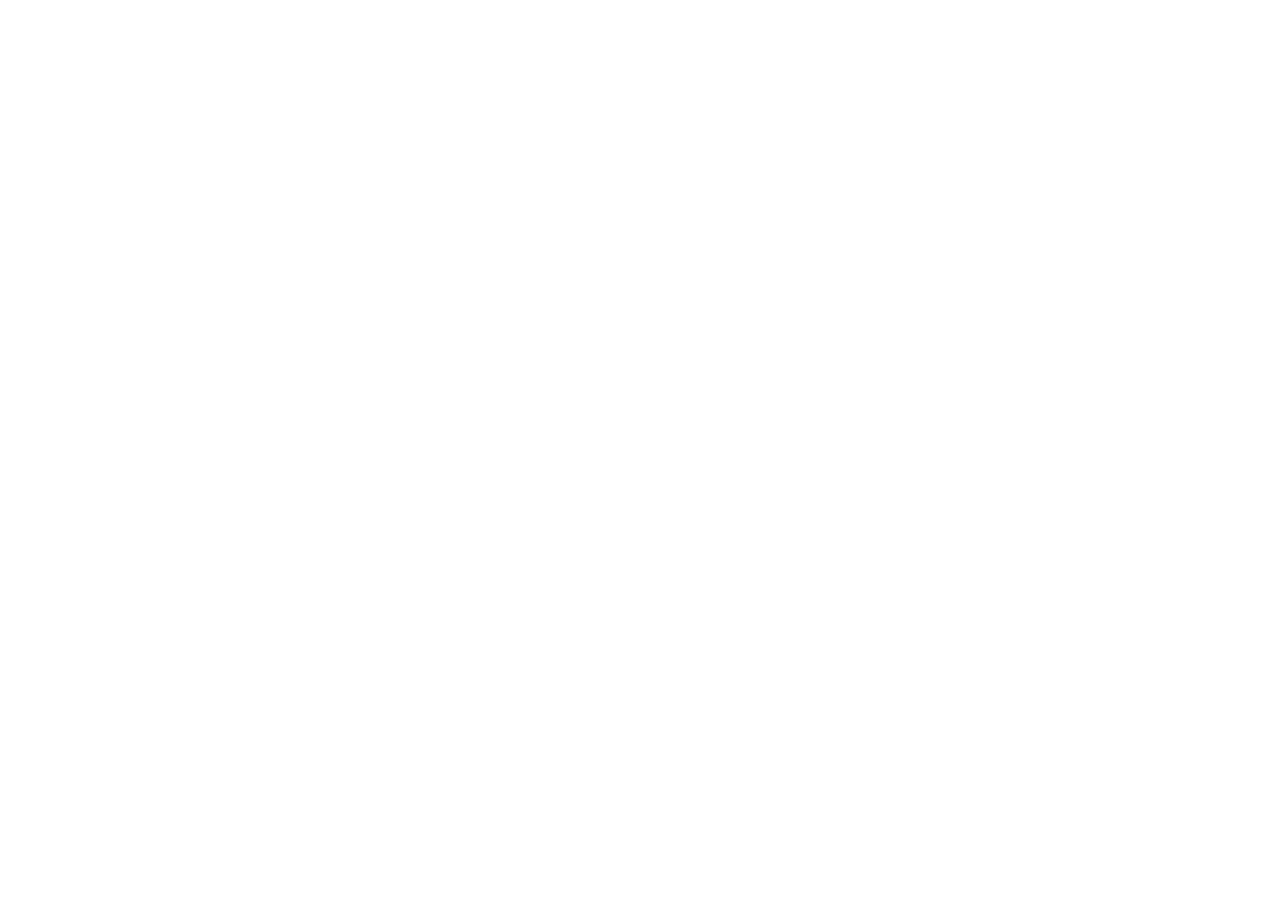
==== index.html @ 79b7088b "added index file and images. Added head section" ====
<!DOCTYPE html>
<!--
    James Wigle
    311_Lesson_1
    19 OCT 2023
-->

<html lang="en">
    <head>
        <meta charset="utf-8">
        <title>ᚺᛖᛚᛚᛟ</title>
        <link rel="shortcut icon" href="images/icon.png" />
    </head>

<body><body>
</html>
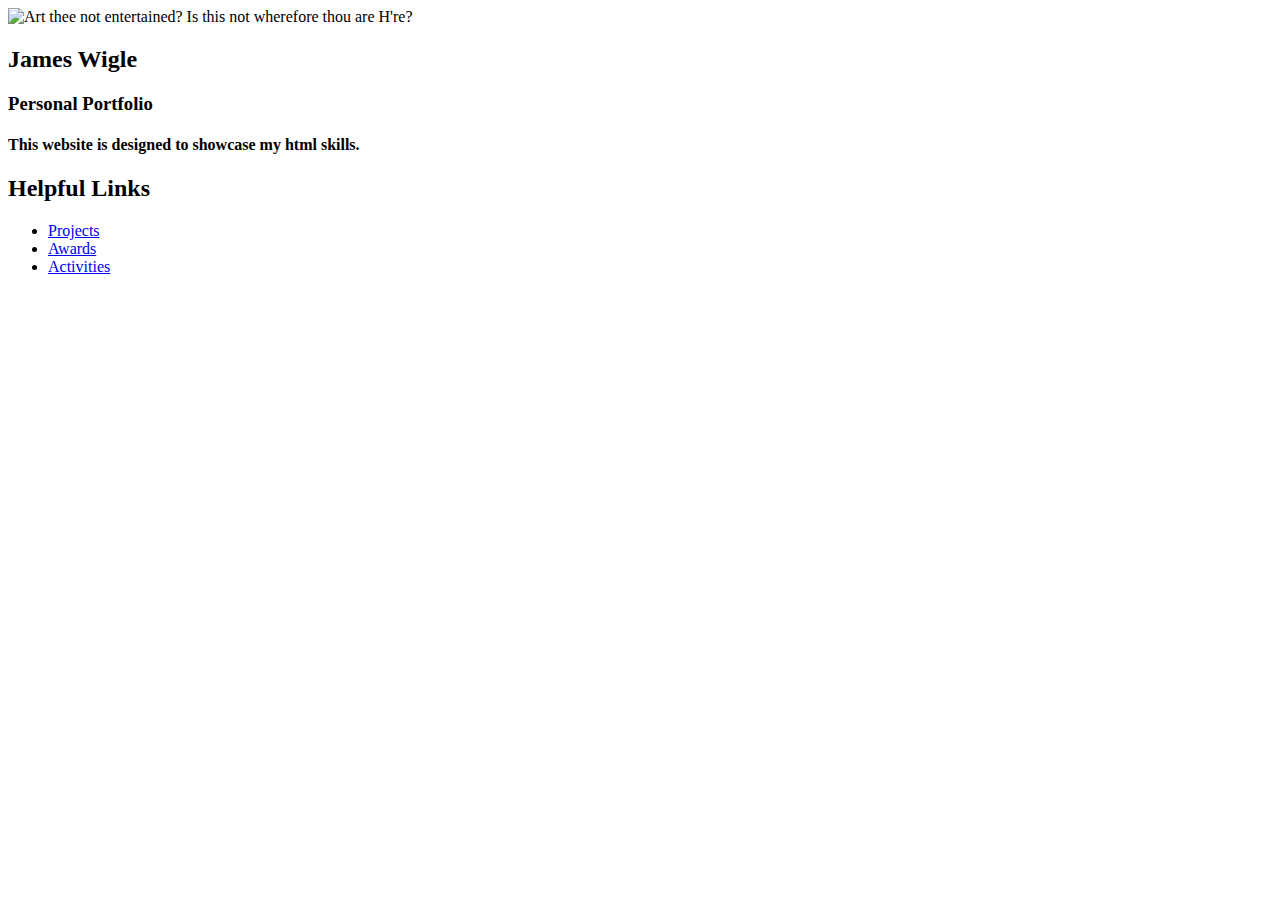
==== commit 37f65012: "Added Main elements." ====
--- a/index.html
+++ b/index.html
@@ -5,6 +5,7 @@
     19 OCT 2023
 -->
 
+<!--Title-->
 <html lang="en">
     <head>
         <meta charset="utf-8">
@@ -12,5 +13,27 @@
         <link rel="shortcut icon" href="images/icon.png" />
     </head>
 
-<body><body>
+<!--Body-->
+    <body>
+        <header>
+            <img src="images/body_picture.png" alt="Art thee not entertained? Is this not wherefore thou are H're?" height="500" />
+            <h2>James Wigle</h2>
+            <h3>Personal Portfolio</h3>
+            <h4>This website is designed to showcase my html skills.</h4>
+        </header>
+
+        <main>
+            <h2>Helpful Links</h2>
+            <ul>
+                <li><link1><a href="projects.html">Projects</a></link1></li>
+                <li><link2><a href="awards.html">Awards</a></link2></li>
+                <li><link3><a href="activities.html">Activities</a></link3></li>
+            </ul>
+            
+        </main>
+
+        <footer>
+
+        </footer>
+    </body>
 </html>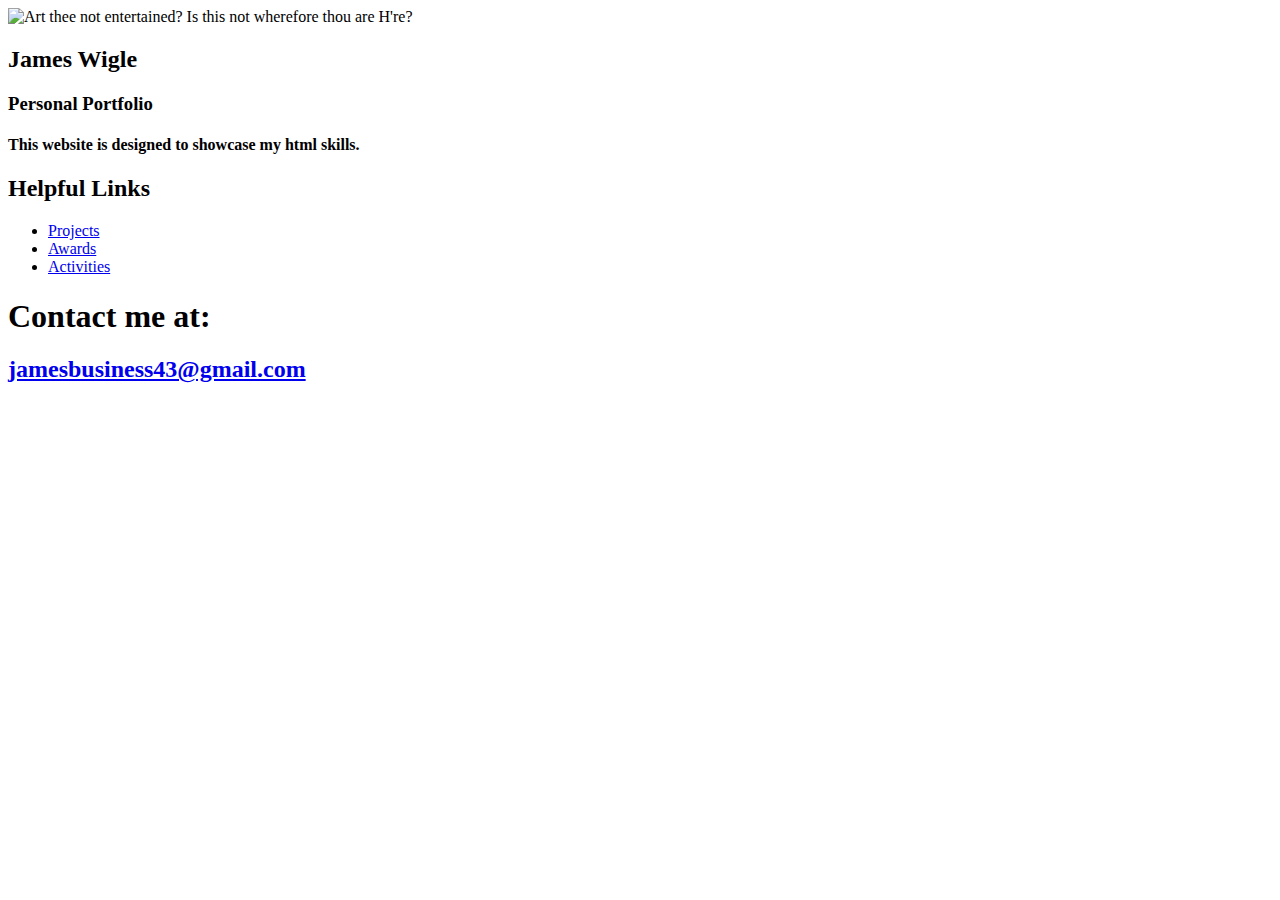
==== commit ef91cef0: "Added Links and new folders" ====
--- a/index.html
+++ b/index.html
@@ -29,10 +29,12 @@
                 <li><link2><a href="awards.html">Awards</a></link2></li>
                 <li><link3><a href="activities.html">Activities</a></link3></li>
             </ul>
-            
         </main>
 
+        <!--Footer-->
         <footer>
+            <h1>Contact me at:</h1>
+            <h2><a href="contact.html">jamesbusiness43@gmail.com</a></h2>
 
         </footer>
     </body>
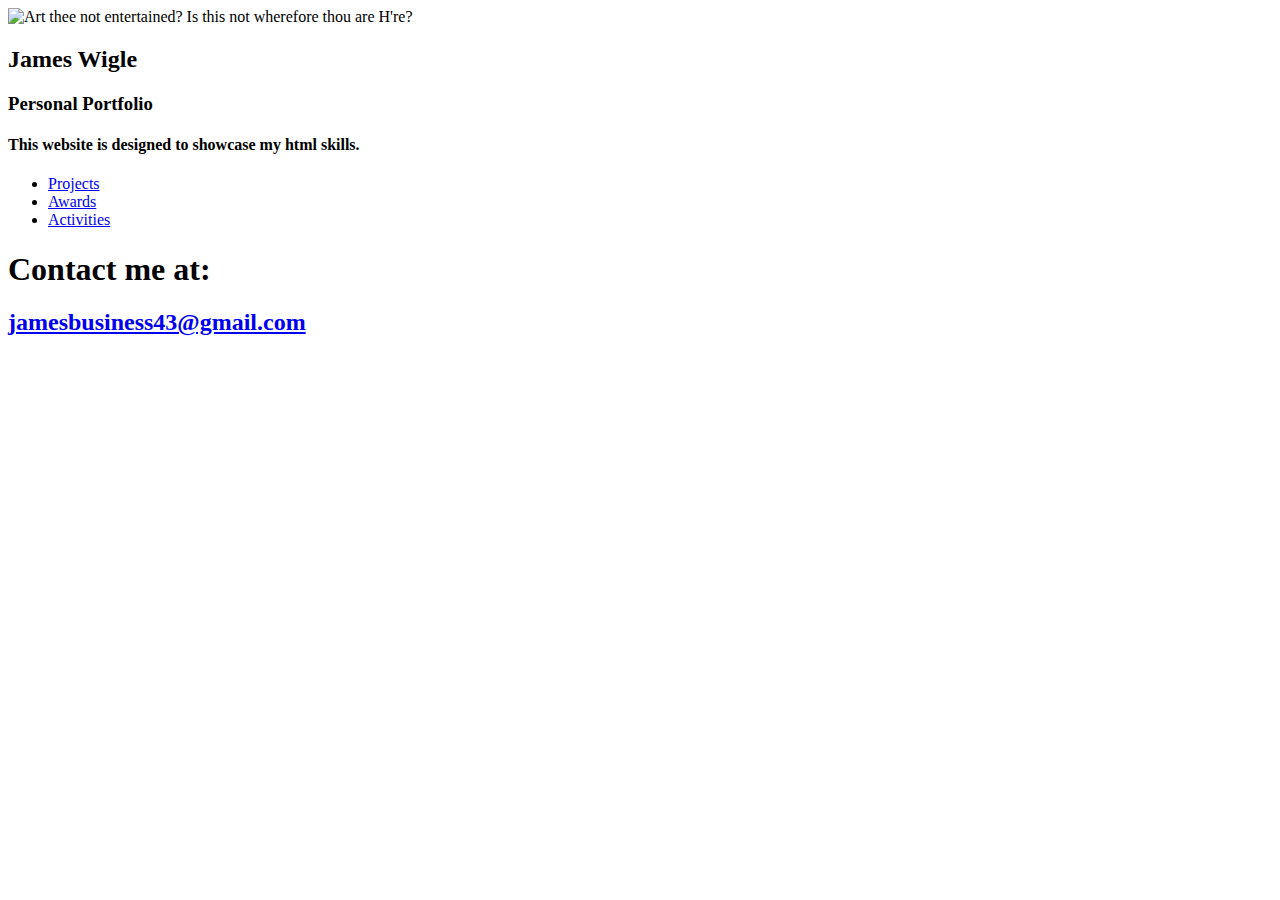
==== commit 047ddbe0: "changed css to support mobile viewing, and added mobile viewport" ====
--- a/index.html
+++ b/index.html
@@ -11,19 +11,24 @@
         <meta charset="utf-8">
         <title>ᚺᛖᛚᛚᛟ</title>
         <link rel="shortcut icon" href="images/icon.png" />
+        <link rel="stylesheet" href="styles/main.css" />
+        <meta name="viewport" contetent="width=device-width">
+        <link rel="preconnect" href="https://fonts.googleapis.com">
+        <link rel="preconnect" href="https://fonts.gstatic.com" crossorigin>
+        <link href="https://fonts.googleapis.com/css2?family=Oswald:wght@300&display=swap" rel="stylesheet">
+
     </head>
 
 <!--Body-->
     <body>
         <header>
-            <img src="images/body_picture.png" alt="Art thee not entertained? Is this not wherefore thou are H're?" height="500" />
+            <img src="images/body_picture.png" alt="Art thee not entertained? Is this not wherefore thou are H're?" height="300" />
             <h2>James Wigle</h2>
             <h3>Personal Portfolio</h3>
             <h4>This website is designed to showcase my html skills.</h4>
         </header>
 
         <main>
-            <h2>Helpful Links</h2>
             <ul>
                 <li><link1><a href="projects.html">Projects</a></link1></li>
                 <li><link2><a href="awards.html">Awards</a></link2></li>
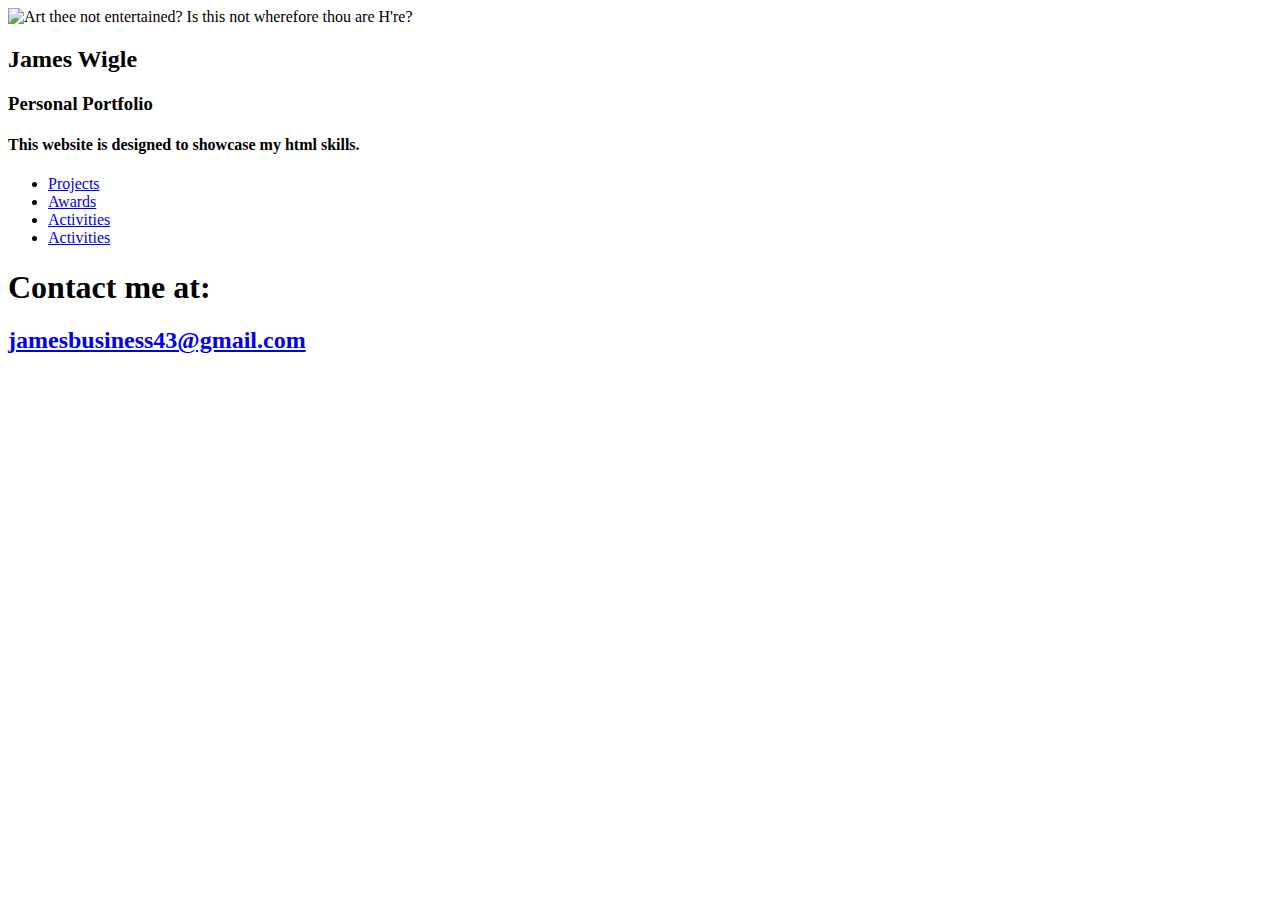
==== commit 5504d534: "Steps 5-8 added" ====
--- a/index.html
+++ b/index.html
@@ -11,6 +11,7 @@
         <meta charset="utf-8">
         <title>ᚺᛖᛚᛚᛟ</title>
         <link rel="shortcut icon" href="images/icon.png" />
+        <link rel="stylesheet" href="styles/tablet.css">
         <link rel="stylesheet" href="styles/main.css" />
         <meta name="viewport" contetent="width=device-width">
         <link rel="preconnect" href="https://fonts.googleapis.com">
@@ -31,8 +32,9 @@
         <main>
             <ul>
                 <li><link1><a href="projects.html">Projects</a></link1></li>
-                <li><link2><a href="awards.html">Awards</a></link2></li>
+                <li><link2><a href="links/awards.html">Awards</a></link2></li>
                 <li><link3><a href="activities.html">Activities</a></link3></li>
+                <li><link4><a href="links/contact.html">Activities</a></link4></li>
             </ul>
         </main>
 
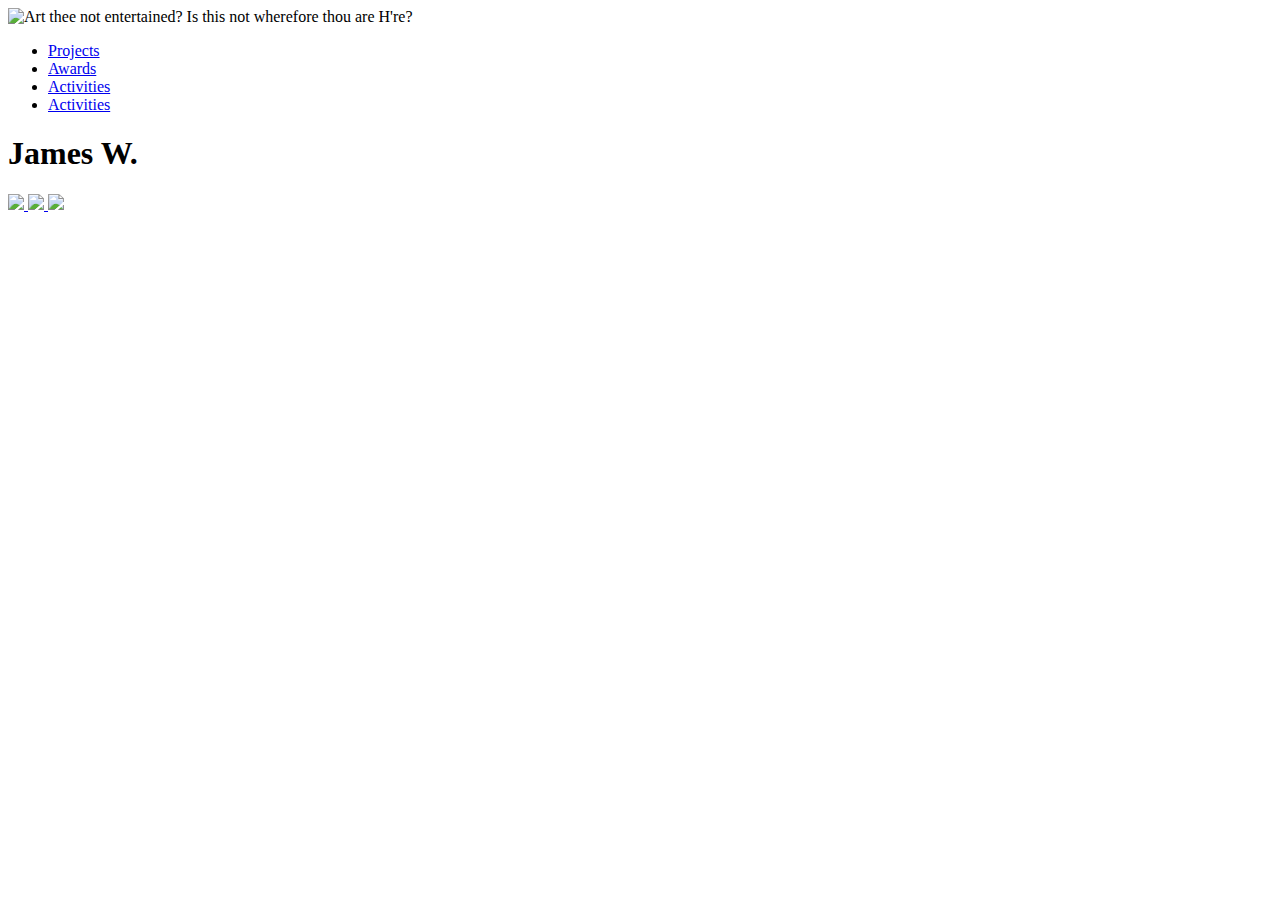
==== commit 13f24dd9: "Added all requirements for homework 5" ====
--- a/index.html
+++ b/index.html
@@ -5,22 +5,68 @@
     19 OCT 2023
 -->
 
-<!--Title-->
+<html lang="en">
+    <head>
+        <title>ᚺᛖᛚᛚᛟ</title>
+        <link rel="shortcut icon" href="images/icon.png" />
+        <meta name="viewport" contetent="width=device-width">
+        <link rel="stylesheet" href="styles/main.css" />
+    </head>
+
+
+
+    <body>
+        <div class="background">
+            <nav>
+                <img src="images/body_picture.png" alt="Art thee not entertained? Is this not wherefore thou are H're?" class="logo">
+        
+                <ul>
+                    <li><a href="projects.html">Projects</a</li>
+                    <li><a href="links/awards.html">Awards</a></li>
+                    <li><a href="activities.html">Activities</a></li>
+                    <li><a href="links/contact.html">Activities</a></li>
+                </ul>
+                
+                <div class = "hamburger">
+                    <span class = "bar"> </span>
+                    <span class = "bar"> </span>
+                    <span class = "bar"> </span>
+                </div>
+
+            </nav>
+
+            <div class="content">
+                <h1>James W.</h1>
+                <a href="https://www.instagram.com/"> <img src= "images/ig.png"> </a>
+                <a href="https://www.tiktok.com/"> <img src= "images/tt.png"> </a>
+                <a href="https://www.facebook.com/"> <img src= "images/fbook.png"> </a>
+            </div>
+
+        </div>
+
+        
+
+    </body>
+
+    <footer>
+
+            
+    </footer>
+
+    </html>
+<!--Title
 <html lang="en">
     <head>
         <meta charset="utf-8">
-        <title>ᚺᛖᛚᛚᛟ</title>
-        <link rel="shortcut icon" href="images/icon.png" />
         <link rel="stylesheet" href="styles/tablet.css">
         <link rel="stylesheet" href="styles/main.css" />
-        <meta name="viewport" contetent="width=device-width">
         <link rel="preconnect" href="https://fonts.googleapis.com">
         <link rel="preconnect" href="https://fonts.gstatic.com" crossorigin>
         <link href="https://fonts.googleapis.com/css2?family=Oswald:wght@300&display=swap" rel="stylesheet">
 
     </head>
 
-<!--Body-->
+    Body
     <body>
         <header>
             <img src="images/body_picture.png" alt="Art thee not entertained? Is this not wherefore thou are H're?" height="300" />
@@ -30,19 +76,14 @@
         </header>
 
         <main>
-            <ul>
-                <li><link1><a href="projects.html">Projects</a></link1></li>
-                <li><link2><a href="links/awards.html">Awards</a></link2></li>
-                <li><link3><a href="activities.html">Activities</a></link3></li>
-                <li><link4><a href="links/contact.html">Activities</a></link4></li>
-            </ul>
         </main>
 
-        <!--Footer-->
+        Footer
         <footer>
             <h1>Contact me at:</h1>
             <h2><a href="contact.html">jamesbusiness43@gmail.com</a></h2>
 
         </footer>
     </body>
-</html>+</html>
+-->